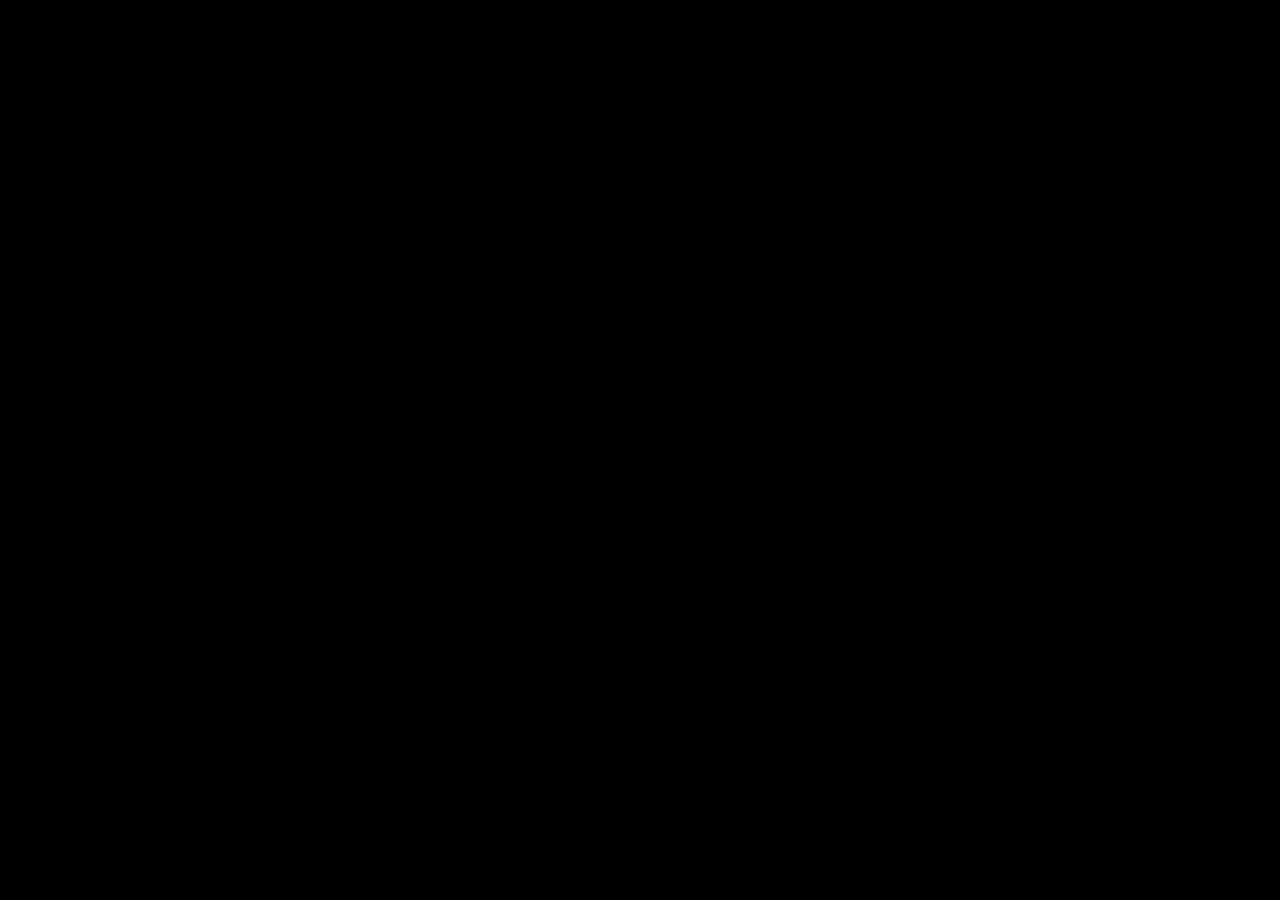
==== Sct/BinaireKlok/index.html @ 23dcf95c "4e commit" ====
<!DOCTYPE html>
    
    <html>
         <head>
        <meta charset="utf-8">
        <title>Binaire Klok</title>
        <link rel=stylesheet type="text/css" href="style.css">
    </head>
    
    <body>
        <div id="container">
            <h1>BinaireKlok - Reilly Vasilda GD1A</h1>
            
            <canvas id="myCanvas" 
                    width="600px" height="300px">
                Je browser zuigt.
            </canvas>
                    </div>
        
            <script type="text/javascript" src="script.js"></script>        
        
    </body>
</html>
---- Sct/BinaireKlok/style.css ----
body{
    background-color: black;
}

#container{
    width: 800px;
    margin:auto;
}

#canvas{
    background-color: aliceblue;
}
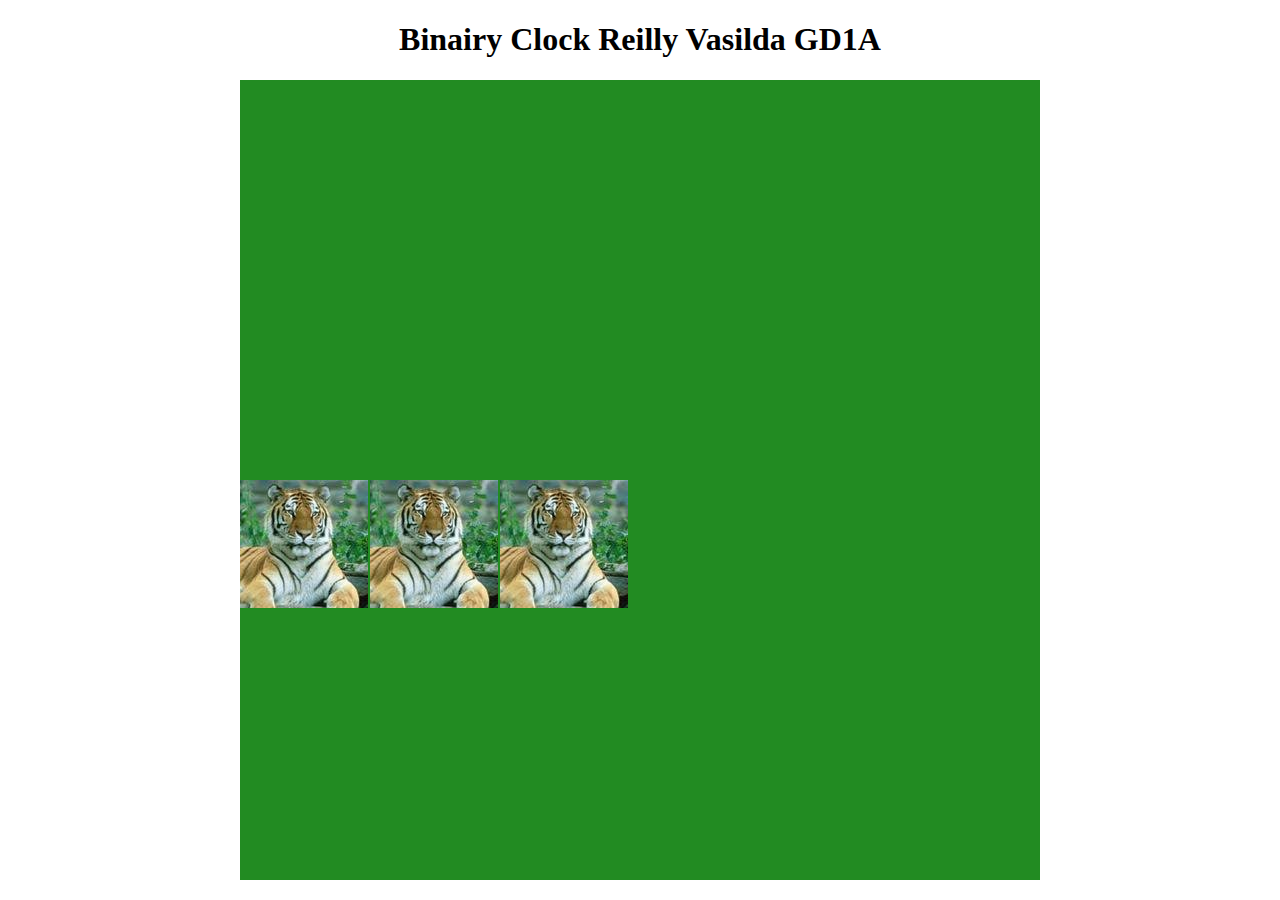
==== commit 5d3e7b2d: "nieuwe shit" ====
--- a/Sct/BinaireKlok/index.html
+++ b/Sct/BinaireKlok/index.html
@@ -1,23 +1,15 @@
 <!DOCTYPE html>
-    
-    <html>
-         <head>
-        <meta charset="utf-8">
-        <title>Binaire Klok</title>
-        <link rel=stylesheet type="text/css" href="style.css">
-    </head>
-    
-    <body>
-        <div id="container">
-            <h1>BinaireKlok - Reilly Vasilda GD1A</h1>
-            
-            <canvas id="myCanvas" 
-                    width="600px" height="300px">
-                Je browser zuigt.
-            </canvas>
-                    </div>
-        
-            <script type="text/javascript" src="script.js"></script>        
-        
-    </body>
-</html>+<html>
+  <head>
+    <meta charset="utf-8">
+    <link rel="stylesheet" href="style.css"/>
+    <title>Binary Clock</title>
+  </head>
+  <body>
+    <h1>Binairy Clock Reilly Vasilda GD1A</h1>
+    <div id="container">
+      <canvas id="canvas" width="800" height="800"></canvas>
+    </div>
+    <script src="script.js"></script>
+  </body>
+</html>
--- a/Sct/BinaireKlok/style.css
+++ b/Sct/BinaireKlok/style.css
@@ -1,12 +1,13 @@
 body{
-    background-color: black;
+  background-color: White;
+  text-align: center;
 }
 
 #container{
-    width: 800px;
-    margin:auto;
+  width: 800px;
+  margin: auto;
 }
 
 #canvas{
-    background-color: aliceblue;
-}+  background-color: forestgreen;
+}
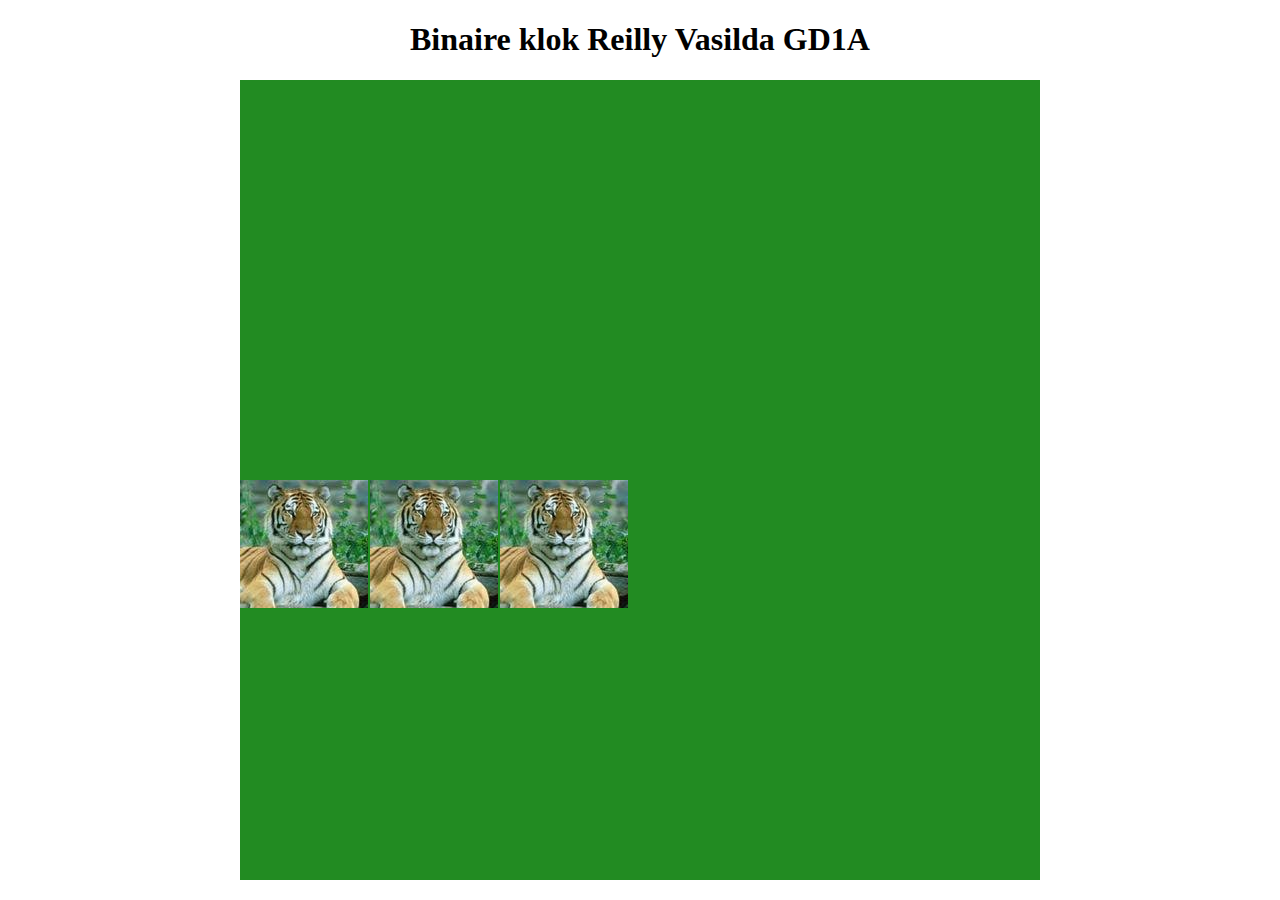
==== commit 4a69a199: "alsoblabla" ====
--- a/Sct/BinaireKlok/index.html
+++ b/Sct/BinaireKlok/index.html
@@ -3,10 +3,10 @@
   <head>
     <meta charset="utf-8">
     <link rel="stylesheet" href="style.css"/>
-    <title>Binary Clock</title>
+    <title>Binaire klok</title>
   </head>
   <body>
-    <h1>Binairy Clock Reilly Vasilda GD1A</h1>
+    <h1>Binaire klok Reilly Vasilda GD1A</h1>
     <div id="container">
       <canvas id="canvas" width="800" height="800"></canvas>
     </div>
